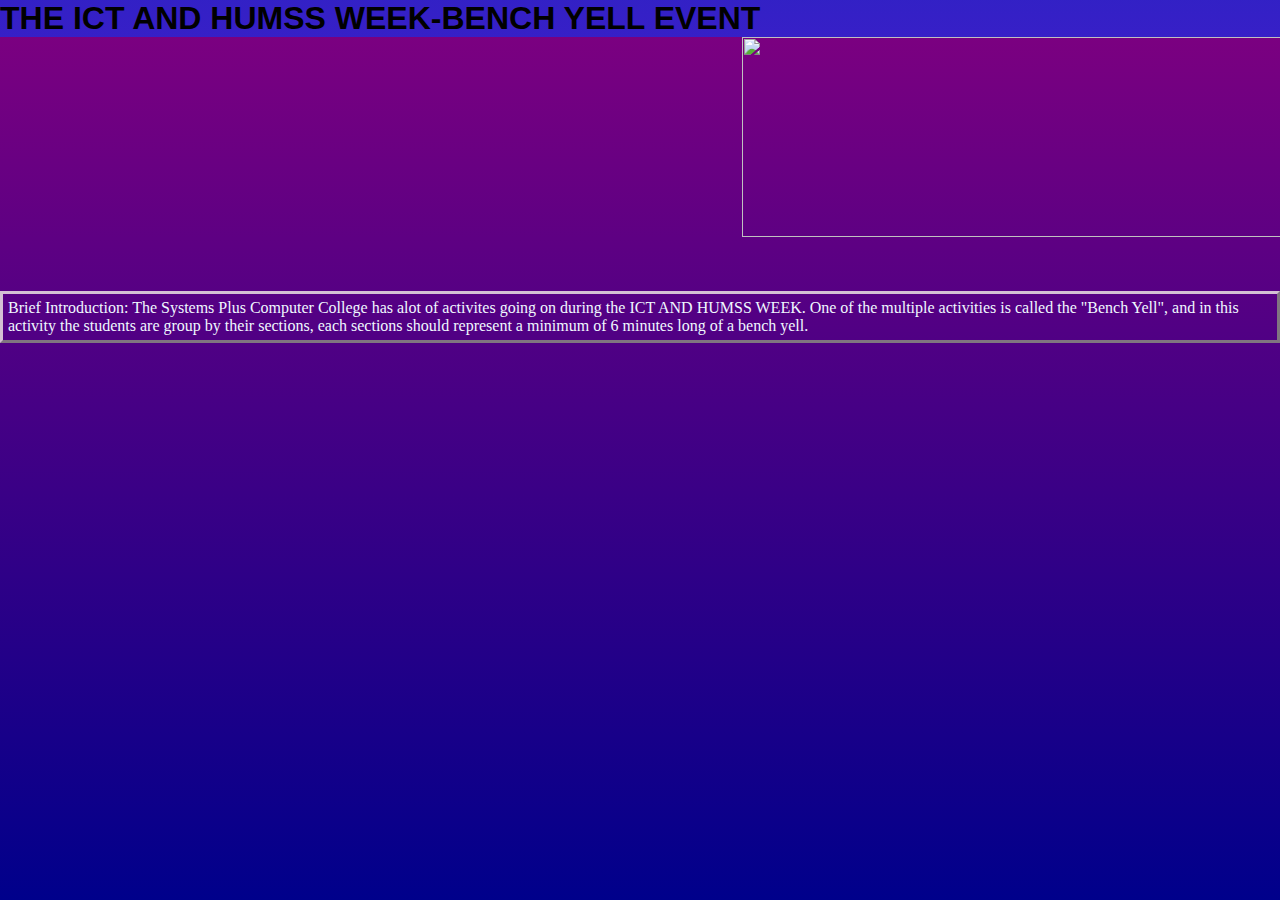
==== bench.html @ e9b5defd "Add files via upload" ====
<!DOCTYPE html>
<html lang="en">
<head>
 <title>ICTANDHUMSSWEEK-BENCHYELL</title>
 <link rel="stylesheet" href="stylee.css">
</head>
<body>
  <h1>THE ICT AND HUMSS WEEK-BENCH YELL EVENT</h1>
  <img src="PANTHERS3.png" width="550" height="200">
  <p id="p1">Brief Introduction: The Systems Plus Computer College has alot of activites going on during the ICT AND HUMSS WEEK. One of the multiple activities is called the "Bench Yell", and in this activity the students are group by their sections, each sections should represent a minimum of 6 minutes long of a bench yell.</p>

</body>
</html>
---- stylee.css ----
*{
    margin: 0px;
    padding: 0px;
    box-sizing: border-box;
    font-family: Cambria, Cochin, Georgia, Times, 'Times New Roman', serif;
  }

  body{
    background: linear-gradient(purple, darkblue);
    background-repeat: no-repeat;
    background-attachment: fixed;
    margin: 0px;
}
h1{
    background: linear-gradient(rgba(40, 37, 207, 0.877),rgb(166, 4, 241));
    background-repeat: no-repeat;
    background-attachment: fixed;
    font-family:Impact, Haettenschweiler, 'Arial Narrow Bold', sans-serif;
}
img{
    margin-left: 58%;


}
#p1{
    border-style: outset;
    border-color: rgb(212, 192, 212);
    padding: 5px;
    color: aliceblue;
    text-align: left;
    position: relative;
    top: 50px;
  
}
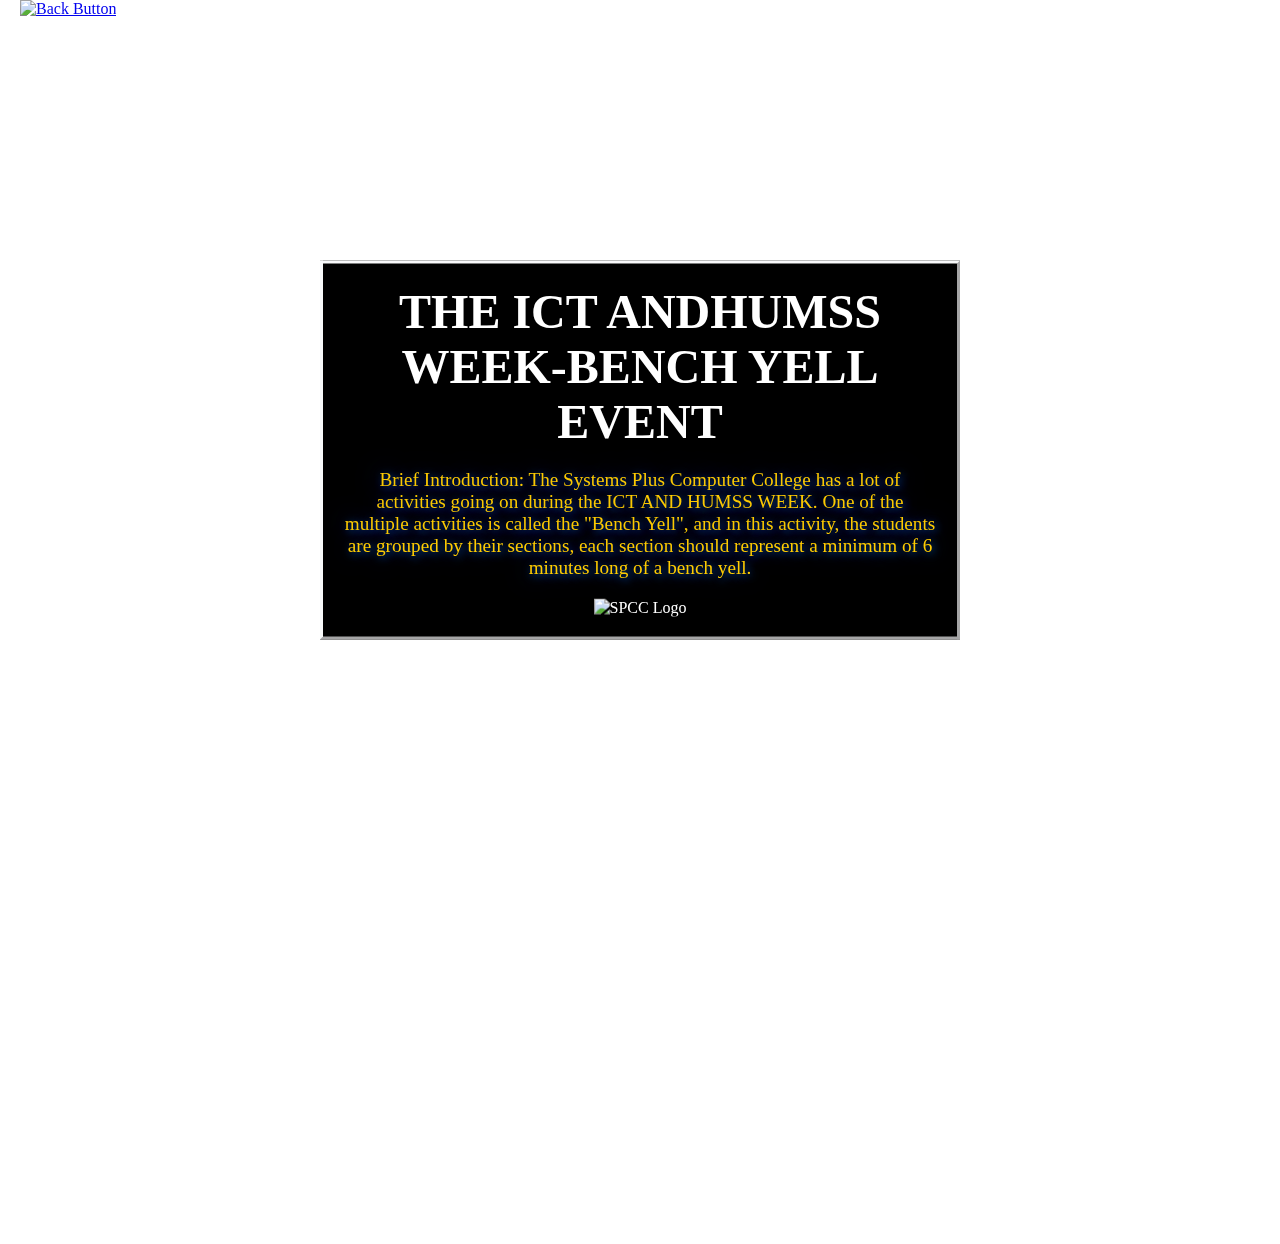
==== commit e7cb0b52: "Add files via upload" ====
--- a/bench.html
+++ b/bench.html
@@ -1,13 +1,53 @@
 <!DOCTYPE html>
 <html lang="en">
 <head>
- <title>ICTANDHUMSSWEEK-BENCHYELL</title>
- <link rel="stylesheet" href="stylee.css">
+  <title>ICTANDHUMSSWEEK-BENCHYELL</title>
+  <link rel="stylesheet" href="yell.css">
 </head>
 <body>
-  <h1>THE ICT AND HUMSS WEEK-BENCH YELL EVENT</h1>
-  <img src="PANTHERS3.png" width="550" height="200">
-  <p id="p1">Brief Introduction: The Systems Plus Computer College has alot of activites going on during the ICT AND HUMSS WEEK. One of the multiple activities is called the "Bench Yell", and in this activity the students are group by their sections, each sections should represent a minimum of 6 minutes long of a bench yell.</p>
+  <div class="banner">
+    
+    <video class="background-video" src="images/benchbg.mp4" muted loop autoplay></video>
+    <div class="back">
+    <a href="layout.html">
+      <img src="images/back.png" alt="Back Button">
+    </a>
+       </div>
+    
+    
+    <div class="banner-content">
+      <h1>THE ICT ANDHUMSS WEEK-BENCH YELL EVENT</h1>
+      <p id="p1">Brief Introduction: The Systems Plus Computer College has a lot of activities going on during the ICT AND HUMSS WEEK. One of the multiple activities is called the "Bench Yell", and in this activity, the students are grouped by their sections, each section should represent a minimum of 6 minutes long of a bench yell.</p>
+      
+      <img class="spcc-logo" src="images/spcclogo.png" alt="SPCC Logo" width="200" height="100">
+    </div>
+  </div>
+
+ 
+  <div class="image-container">
+    <div class="image-item">
+      <img src="images/Viber.jpg" width="550" height="200">
+      <a href="#">Viber's Performance</a>
+    </div>
+    <div class="image-item">
+      <img src="images/Messenger.jpg" width="550" height="200">
+      <a href="#">Messenger's Performance</a>
+    </div>
+    <div class="image-item">
+      <img src="images/Skype.jpg" width="550" height="200">
+      <a href="#">Skype's Performance</a>
+    </div>
+  </div>
+
+ 
+  <div class="social-media-links">
+    <p>Follow us on:</p>
+    <div class="social-icons">
+      <a href="https://www.facebook.com/SPCCCaloocanOfficial/" target="_blank">Facebook</a>
+      <a href="https://www.instagram.com/spcccaloocan_official/#s" target="_blank">Instagram</a>
+      <a href="https://www.tiktok.com/@spcccaloocan_official" target="_blank">TikTok</a>
+    </div>
+  </div>
 
 </body>
 </html>--- a/yell.css
+++ b/yell.css
@@ -0,0 +1,187 @@
+*{
+    box-sizing: border-box;
+    margin: 0;
+    padding: 0%;
+    font-family: 'Poppins', italic;
+
+}
+
+.back {
+  position: absolute;
+  left: 20px;
+}
+
+.back img {
+  width: 70%;
+  height: 8vh;
+  object-fit: contain;
+
+}
+
+.back img:hover {
+  cursor: pointer;
+  background-color: blue;
+  transition: 0.2s;
+  border-radius: 75%;
+}
+
+body, html {
+    height: 100%;
+    margin: 0;
+    font-family: Arial, sans-serif;
+    overflow-x: hidden; 
+}
+
+
+.banner {
+    position: relative;
+    height: 100vh; 
+    width: 100%;
+    overflow: hidden;
+}
+
+
+.background-video {
+    position: fixed; 
+    top: 0;
+    left: 0;
+    width: 100%;
+    height: 100vh; 
+    object-fit: cover; 
+    z-index: -1; 
+}
+
+
+.banner-content {
+    position: absolute;
+    top: 50%;
+    left: 50%;
+    transform: translate(-50%, -50%);
+    color: white;
+    text-align: center;
+    z-index: 1;
+    padding: 20px;
+    background-color: black;
+    border-color: #f8f9fa;
+    border-style: outset;
+    
+}
+
+.banner-content h1 {
+    font-size: 3em;
+    margin: 0;
+}
+
+.banner-content p {
+    font-size: 1.2em;
+    margin-top: 20px;
+}
+
+
+#p1 {
+    font-size: 1.2em;
+    color: #ffcc00; 
+    text-shadow: 2px 2px 8px rgba(0, 123, 255, 0.7), 0 0 25px rgba(0, 123, 255, 0.5); 
+    transition: all 0.3s ease; 
+    margin-top: 20px;
+}
+
+
+#p1:hover {
+    color: #f8f9fa; 
+    text-shadow: 0 0 30px rgba(0, 123, 255, 0.9), 0 0 50px rgba(0, 123, 255, 0.6); 
+}
+
+
+.spcc-logo {
+    margin-top: 20px; 
+    width: 200px; 
+    height: auto;
+}
+
+
+.image-container {
+    display: flex;
+    justify-content: center; 
+    align-items: center; 
+    gap: 55px; 
+    margin-top: 20px; 
+    z-index: 2;
+    width: 100%; 
+}
+
+
+.image-item {
+    text-align: center;
+    border: 3px solid #007bff; 
+    padding: 30px; 
+    border-radius: 10px; 
+    box-shadow: 0px 4px 20px rgba(0, 123, 255, 0.5); 
+    transition: transform 0.3s ease, box-shadow 0.3s ease;
+    background-color: black;
+}
+
+.image-item:hover {
+    transform: scale(1.15); 
+    box-shadow: 0px 4px 40px rgba(0, 123, 255, 0.7); 
+
+.image-item img {
+    width: 100%;
+    max-width: 800px; 
+    height: auto;
+    border: 2px solid #007bff;
+    border-radius: 8px; 
+    box-shadow: 0px 0px 15px rgba(0, 123, 255, 0.4);    
+} 
+
+.image-item a {
+    display: block;
+    margin-top: 10px;
+    font-size: 1.5em; 
+    color: #007bff;
+    text-decoration: none;
+}
+
+.image-item a:hover {
+    text-decoration: underline;
+    color: #0056b3;
+}
+
+
+.social-media-links {
+    text-align: center;
+    margin-top: 30px;
+    background-color: black;
+    border-style: outset;
+    border-color: #f8f9fa;
+}
+
+.social-media-links p {
+    font-size: 1.5em;
+    
+}
+
+.social-icons {
+    
+    display: flex;
+    justify-content: center;
+    gap: 20px;
+    margin-top: 10px;
+    background-color: black;
+    border-style: outset;
+    border-color: #f8f9fa;
+}
+
+.social-icons a {
+    color: #007bff;
+    text-decoration: none;
+    font-size: 1.2em;
+    padding: 8px 16px;
+    border-radius: 5px;
+    transition: background-color 0.3s ease;
+}
+
+.social-icons a:hover {
+    background-color: #007bff;
+    color: #fff;
+}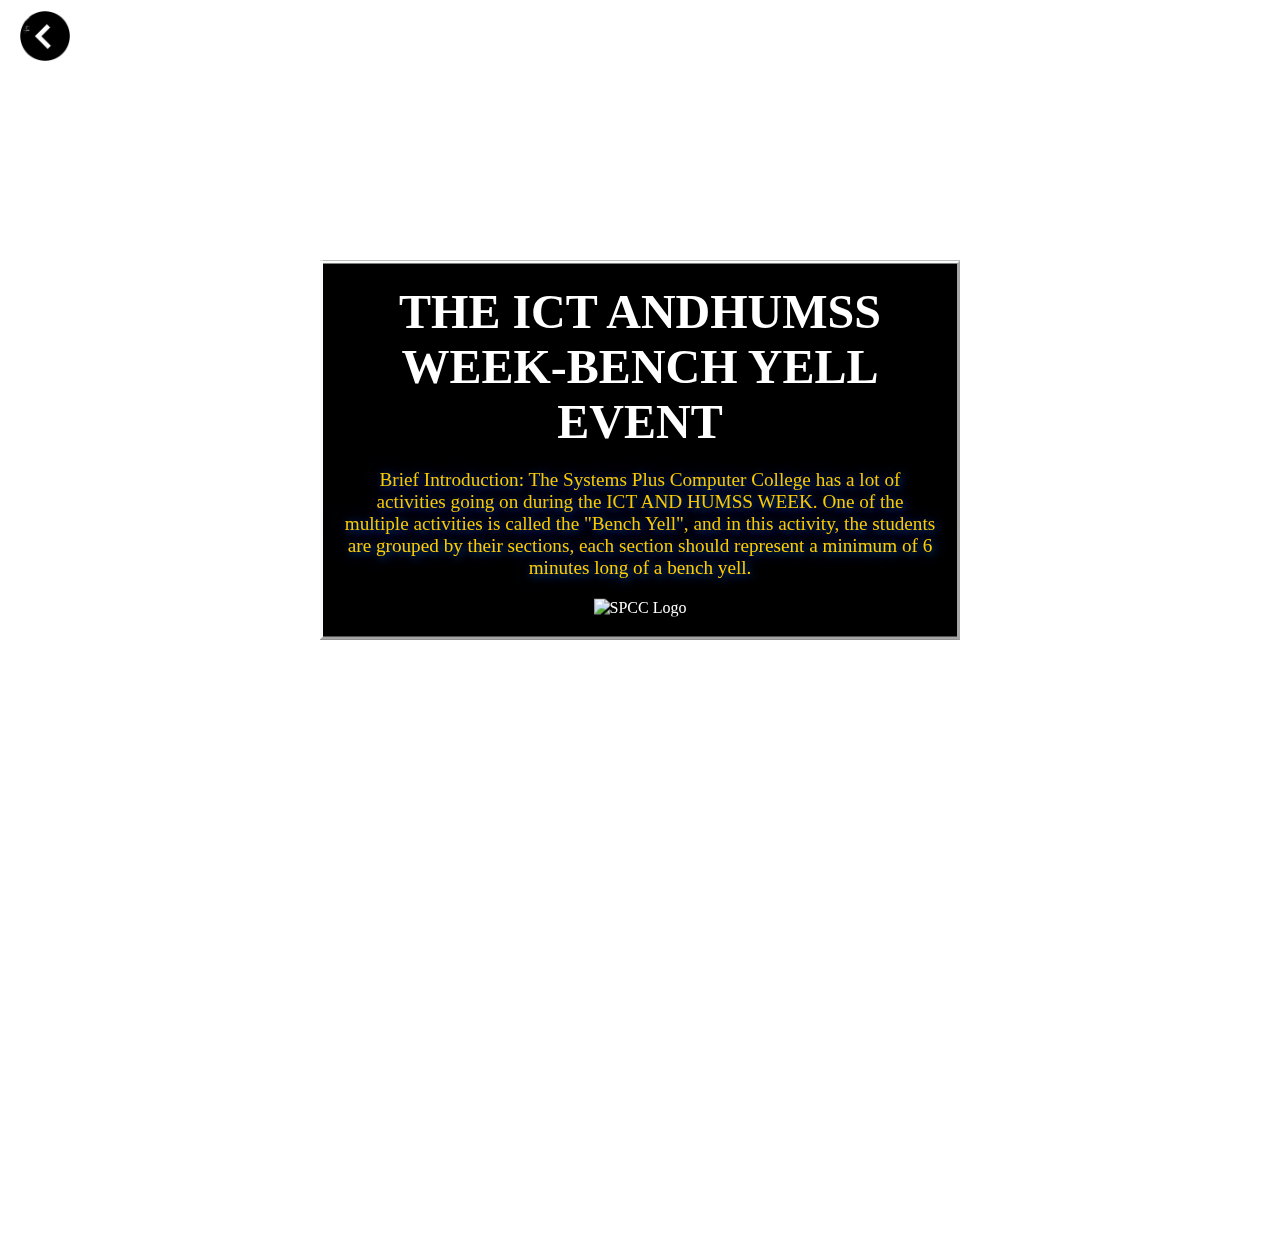
==== commit 7397eecc: "bench.html" ====
--- a/bench.html
+++ b/bench.html
@@ -7,10 +7,10 @@
 <body>
   <div class="banner">
     
-    <video class="background-video" src="images/benchbg.mp4" muted loop autoplay></video>
+    <video class="background-video" src="benchbg.mp4" muted loop autoplay></video>
     <div class="back">
     <a href="layout.html">
-      <img src="images/back.png" alt="Back Button">
+      <img src="back.png" alt="Back Button">
     </a>
        </div>
     
@@ -19,22 +19,22 @@
       <h1>THE ICT ANDHUMSS WEEK-BENCH YELL EVENT</h1>
       <p id="p1">Brief Introduction: The Systems Plus Computer College has a lot of activities going on during the ICT AND HUMSS WEEK. One of the multiple activities is called the "Bench Yell", and in this activity, the students are grouped by their sections, each section should represent a minimum of 6 minutes long of a bench yell.</p>
       
-      <img class="spcc-logo" src="images/spcclogo.png" alt="SPCC Logo" width="200" height="100">
+      <img class="spcc-logo" src="spcclogo.png" alt="SPCC Logo" width="200" height="100">
     </div>
   </div>
 
  
   <div class="image-container">
     <div class="image-item">
-      <img src="images/Viber.jpg" width="550" height="200">
+      <img src="Viber.jpg" width="550" height="200">
       <a href="#">Viber's Performance</a>
     </div>
     <div class="image-item">
-      <img src="images/Messenger.jpg" width="550" height="200">
+      <img src="Messenger.jpg" width="550" height="200">
       <a href="#">Messenger's Performance</a>
     </div>
     <div class="image-item">
-      <img src="images/Skype.jpg" width="550" height="200">
+      <img src="Skype.jpg" width="550" height="200">
       <a href="#">Skype's Performance</a>
     </div>
   </div>
@@ -50,4 +50,4 @@
   </div>
 
 </body>
-</html>+</html>
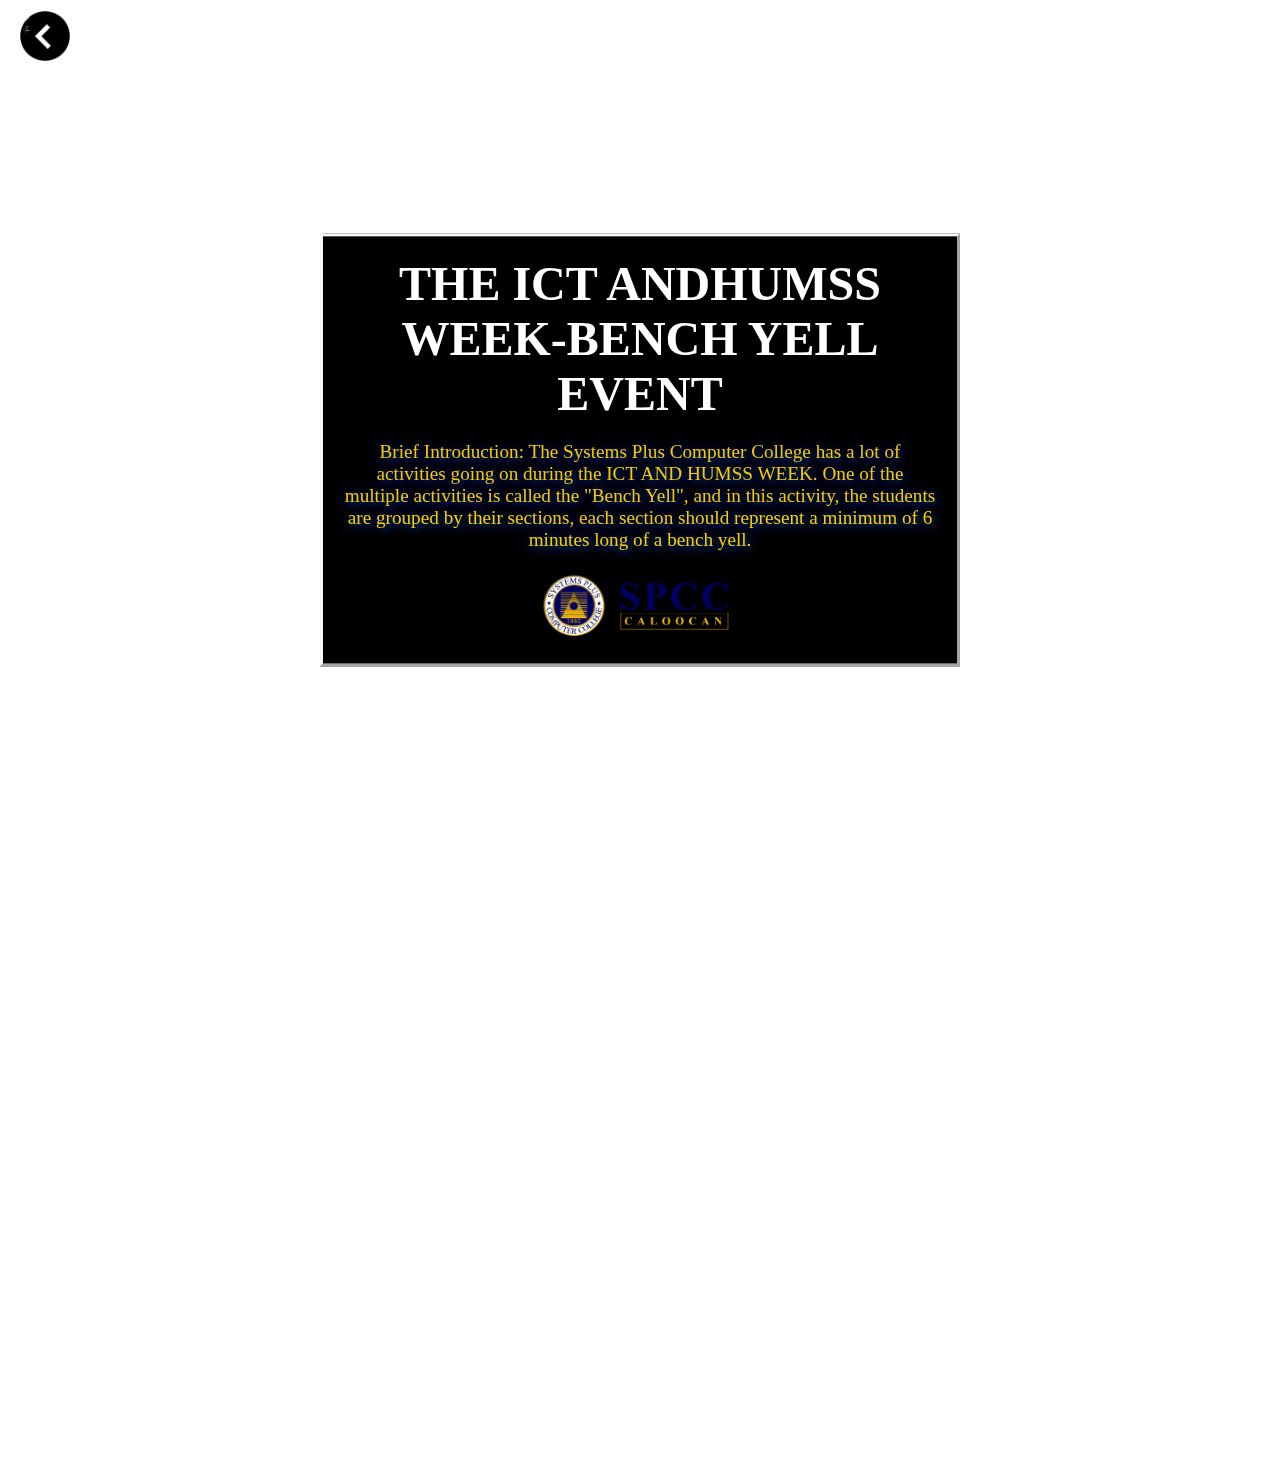
==== commit 78130779: "bench.html" ====
--- a/bench.html
+++ b/bench.html
@@ -7,9 +7,9 @@
 <body>
   <div class="banner">
     
-    <video class="background-video" src="benchbg.mp4" muted loop autoplay></video>
+    <video class="background-video" src="snow.mp4" muted loop autoplay></video>
     <div class="back">
-    <a href="layout.html">
+    <a href="index.html">
       <img src="back.png" alt="Back Button">
     </a>
        </div>
@@ -26,16 +26,15 @@
  
   <div class="image-container">
     <div class="image-item">
-      <img src="Viber.jpg" width="550" height="200">
-      <a href="#">Viber's Performance</a>
+      <iframe src="https://www.facebook.com/plugins/video.php?height=314&href=https%3A%2F%2Fwww.facebook.com%2FSPCCCaloocanOfficial%2Fvideos%2F1367913777907985%2F&show_text=true&width=560&t=6551" width="560" height="429" style="border:none;overflow:hidden" scrolling="no" frameborder="0" allowfullscreen="true" allow="autoplay; clipboard-write; encrypted-media; picture-in-picture; web-share" allowFullScreen="true"></iframe>Viber's Performance</a>
     </div>
     <div class="image-item">
-      <img src="Messenger.jpg" width="550" height="200">
-      <a href="#">Messenger's Performance</a>
+      <iframe src="https://www.facebook.com/plugins/video.php?height=314&href=https%3A%2F%2Fwww.facebook.com%2FSPCCCaloocanOfficial%2Fvideos%2F1367913777907985%2F&show_text=true&width=560&t=10880" width="560" height="429" style="border:none;overflow:hidden" scrolling="no" frameborder="0" allowfullscreen="true" allow="autoplay; clipboard-write; encrypted-media; picture-in-picture; web-share" allowFullScreen="true"></iframe>Messenger's Performance</a>"
+      
     </div>
     <div class="image-item">
-      <img src="Skype.jpg" width="550" height="200">
-      <a href="#">Skype's Performance</a>
+      
+      <iframe src="https://www.facebook.com/plugins/video.php?height=314&href=https%3A%2F%2Fwww.facebook.com%2FSPCCCaloocanOfficial%2Fvideos%2F1367913777907985%2F&show_text=true&width=560&t=10620" width="560" height="429" style="border:none;overflow:hidden" scrolling="no" frameborder="0" allowfullscreen="true" allow="autoplay; clipboard-write; encrypted-media; picture-in-picture; web-share" allowFullScreen="true"></iframe>Skype's Performance</a>
     </div>
   </div>
 
